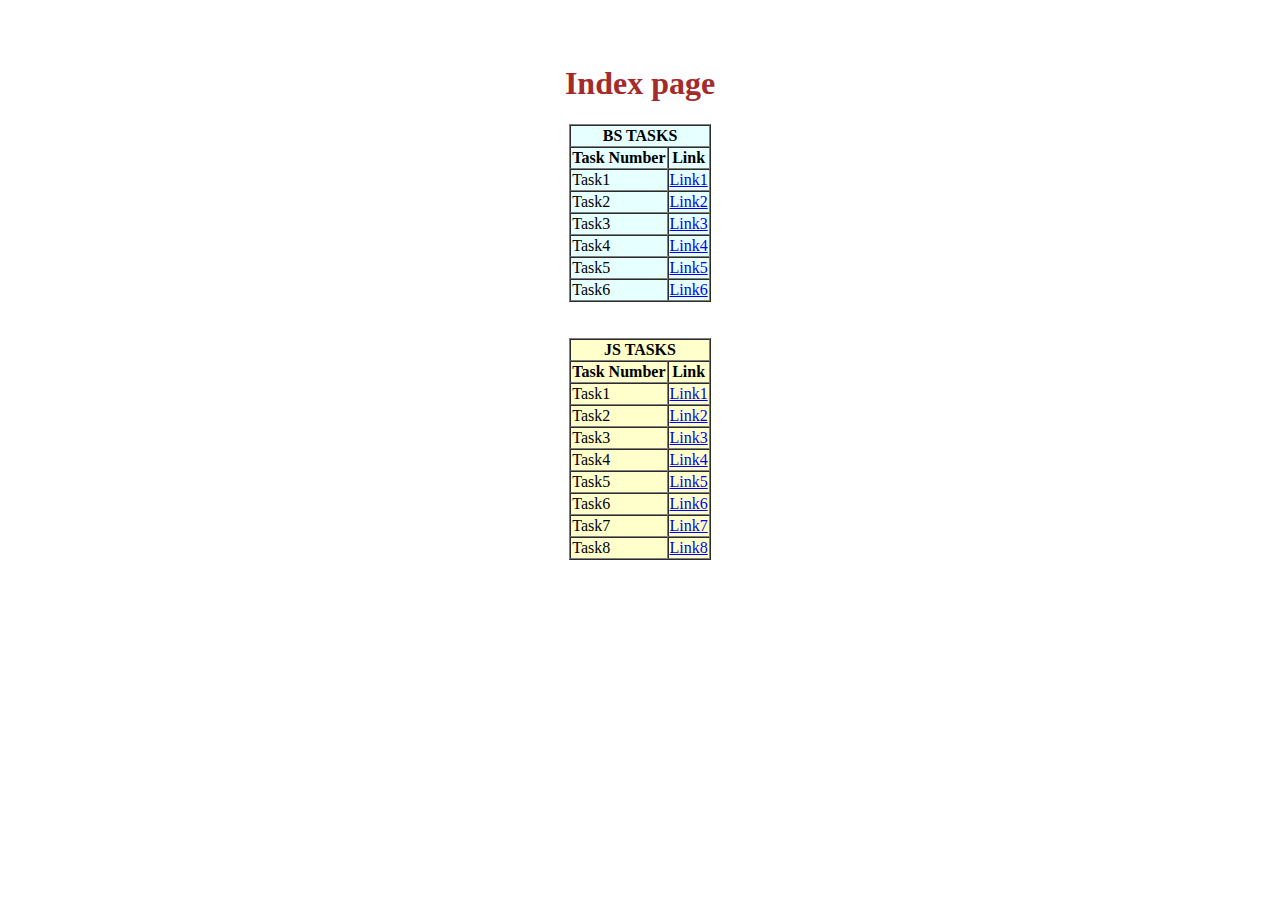
==== index.html @ 29d5432e "Add files via upload" ====
<!DOCTYPE html>
<html lang="en">
<head>
<meta charset="UTF-8">
<meta name="viewport" content="width=device-width, initial-scale=1.0">
<title>ETHNUS MERN INTERNSHIP BS AND JS TASKS</title>
</head>
<br>
<br>

<center>
    <h1 style="color:brown;">Index page</h1>
<table border="1" cellspacing="0" bgcolor="#e6ffff">
<tr>
<th colspan="2">BS TASKS</th>
</tr>
<tr>
<th>Task Number</th>
<th>Link</th>
</tr>
<tr>
<td>Task1</td>
<td><a href="C:\Users\yvkch\OneDrive\Documents\MERN_FULL_STACK\Bootstrap\Task 1\index.html">Link1</a></td>
</tr>
<tr>
<td>Task2</td>
<td><a href="C:\Users\yvkch\OneDrive\Documents\MERN_FULL_STACK\Bootstrap\Task 2\index.html">Link2</a></td>
</tr>
<tr>
<td>Task3</td>
<td><a href="C:\Users\yvkch\OneDrive\Documents\MERN_FULL_STACK\Bootstrap\Task 3\index.html">Link3</a></td>
</tr>
<tr>
    <td>Task4</td>
    <td><a href="C:\Users\yvkch\OneDrive\Documents\MERN_FULL_STACK\Bootstrap\Task 4\index.html">Link4</a></td>
    </tr>
    <tr>
        <td>Task5</td>
        <td><a href="C:\Users\yvkch\OneDrive\Documents\MERN_FULL_STACK\Bootstrap\Task 5\index.html">Link5</a></td>
        </tr>
        <tr>
            <td>Task6</td>
            <td><a href="C:\Users\yvkch\OneDrive\Documents\MERN_FULL_STACK\Bootstrap\Task 6\index.html">Link6</a></td>
            </tr>
        

</table>
</br>
</br>

<table border="1" cellspacing="0" bgcolor="#ffffcc">
    <tr>
    <th colspan="2">JS TASKS</th>
    </tr>
    <tr>
    <th>Task Number</th>
    <th>Link</th>
    </tr>
    <tr>
        <td>Task1</td>
        <td><a href="C:\Users\yvkch\OneDrive\Documents\MERN_FULL_STACK\Javascript\js-task-1.html">Link1</a></td>
        </tr>
    <tr>
        <td>Task2</td>
        <td><a href="C:\Users\yvkch\OneDrive\Documents\MERN_FULL_STACK\Javascript\js-task-2.html">Link2</a></td>
        </tr>
        <tr>
        <td>Task3</td>
        <td><a href="C:\Users\yvkch\OneDrive\Documents\MERN_FULL_STACK\Javascript\js-task-2.html">Link3</a></td>
        </tr>
        <tr>
        <td>Task4</td>
        <td><a href="C:\Users\yvkch\OneDrive\Documents\MERN_FULL_STACK\Javascript\js-task-4.html">Link4</a></td>
        </tr>
        <tr>
        <td>Task5</td>
        <td><a href="C:\Users\yvkch\OneDrive\Documents\MERN_FULL_STACK\Javascript\js-task-5.html">Link5</a></td>
        </tr>
        <tr>
        <td>Task6</td>
        <td><a href="C:\Users\yvkch\OneDrive\Documents\MERN_FULL_STACK\Javascript\js-task-6.html">Link6</a></td>
        </tr>
        <tr>
        <td>Task7</td>
        <td><a href="C:\Users\yvkch\OneDrive\Documents\MERN_FULL_STACK\Javascript\js-task-7.html">Link7</a></td>
        </tr>
        <tr>
            <td>Task8</td>
            <td><a href="C:\Users\yvkch\OneDrive\Documents\MERN_FULL_STACK\Javascript\js-task-8.html">Link8</a></td>
            </tr>

    </table>
</center>
</body>
</html>
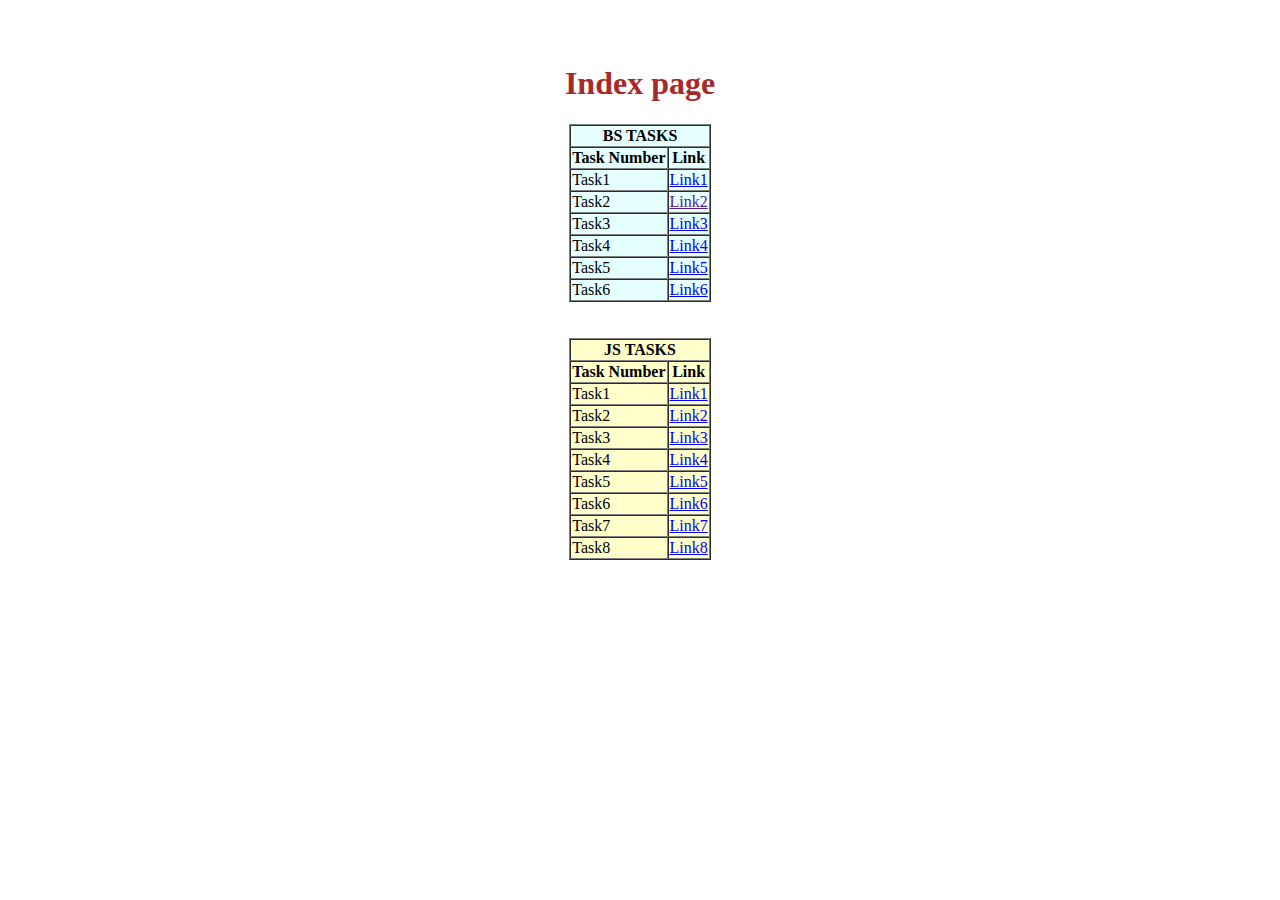
==== commit 1645c898: "Update index.html" ====
--- a/index.html
+++ b/index.html
@@ -20,11 +20,11 @@
 </tr>
 <tr>
 <td>Task1</td>
-<td><a href="C:\Users\yvkch\OneDrive\Documents\MERN_FULL_STACK\Bootstrap\Task 1\index.html">Link1</a></td>
+<td><a href="Bootstrap/Task 1/index.html">Link1</a></td>
 </tr>
 <tr>
 <td>Task2</td>
-<td><a href="C:\Users\yvkch\OneDrive\Documents\MERN_FULL_STACK\Bootstrap\Task 2\index.html">Link2</a></td>
+<td><a href="">Link2</a></td>
 </tr>
 <tr>
 <td>Task3</td>
@@ -92,4 +92,4 @@
     </table>
 </center>
 </body>
-</html>+</html>
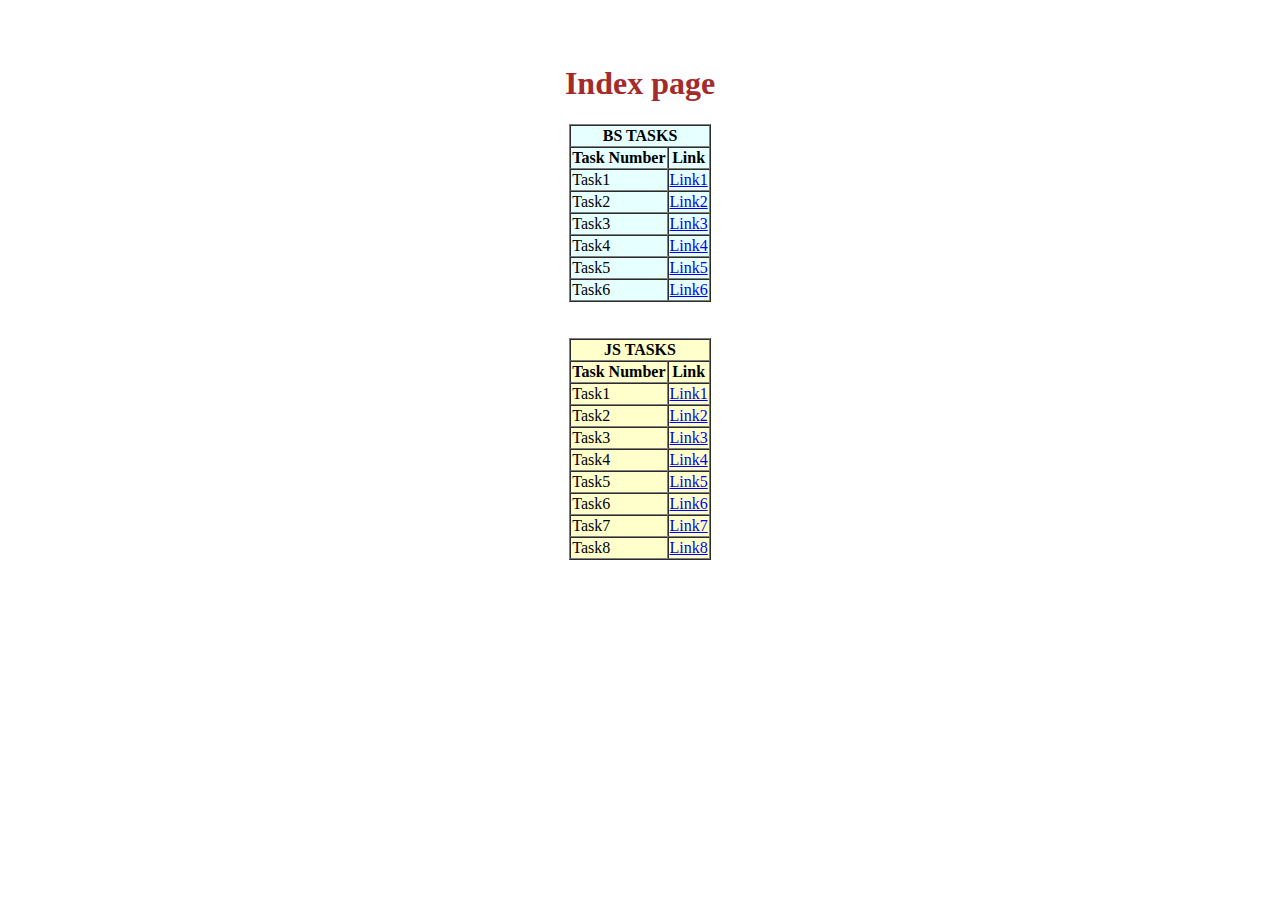
==== commit e4e66c67: "Update index.html" ====
--- a/index.html
+++ b/index.html
@@ -20,27 +20,27 @@
 </tr>
 <tr>
 <td>Task1</td>
-<td><a href="Bootstrap/Task 1/index.html">Link1</a></td>
+<td><a href="Bootstrap\Task 1\index.html">Link1</a></td>
 </tr>
 <tr>
 <td>Task2</td>
-<td><a href="">Link2</a></td>
+<td><a href="Bootstrap\Task 2\index.html">Link2</a></td>
 </tr>
 <tr>
 <td>Task3</td>
-<td><a href="C:\Users\yvkch\OneDrive\Documents\MERN_FULL_STACK\Bootstrap\Task 3\index.html">Link3</a></td>
+<td><a href="Bootstrap\Task 3\index.html">Link3</a></td>
 </tr>
 <tr>
     <td>Task4</td>
-    <td><a href="C:\Users\yvkch\OneDrive\Documents\MERN_FULL_STACK\Bootstrap\Task 4\index.html">Link4</a></td>
+    <td><a href="Bootstrap\Task 4\index.html">Link4</a></td>
     </tr>
     <tr>
         <td>Task5</td>
-        <td><a href="C:\Users\yvkch\OneDrive\Documents\MERN_FULL_STACK\Bootstrap\Task 5\index.html">Link5</a></td>
+        <td><a href="Bootstrap\Task 5\index.html">Link5</a></td>
         </tr>
         <tr>
             <td>Task6</td>
-            <td><a href="C:\Users\yvkch\OneDrive\Documents\MERN_FULL_STACK\Bootstrap\Task 6\index.html">Link6</a></td>
+            <td><a href="Bootstrap\Task 6\index.html">Link6</a></td>
             </tr>
         
 
@@ -58,35 +58,35 @@
     </tr>
     <tr>
         <td>Task1</td>
-        <td><a href="C:\Users\yvkch\OneDrive\Documents\MERN_FULL_STACK\Javascript\js-task-1.html">Link1</a></td>
+        <td><a href="Javascript\js-task-1.html">Link1</a></td>
         </tr>
     <tr>
         <td>Task2</td>
-        <td><a href="C:\Users\yvkch\OneDrive\Documents\MERN_FULL_STACK\Javascript\js-task-2.html">Link2</a></td>
+        <td><a href="Javascript\js-task-2.html">Link2</a></td>
         </tr>
         <tr>
         <td>Task3</td>
-        <td><a href="C:\Users\yvkch\OneDrive\Documents\MERN_FULL_STACK\Javascript\js-task-2.html">Link3</a></td>
+        <td><a href="Javascript\js-task-3.html">Link3</a></td>
         </tr>
         <tr>
         <td>Task4</td>
-        <td><a href="C:\Users\yvkch\OneDrive\Documents\MERN_FULL_STACK\Javascript\js-task-4.html">Link4</a></td>
+        <td><a href="Javascript\js-task-4.html">Link4</a></td>
         </tr>
         <tr>
         <td>Task5</td>
-        <td><a href="C:\Users\yvkch\OneDrive\Documents\MERN_FULL_STACK\Javascript\js-task-5.html">Link5</a></td>
+        <td><a href="Javascript\js-task-5.html">Link5</a></td>
         </tr>
         <tr>
         <td>Task6</td>
-        <td><a href="C:\Users\yvkch\OneDrive\Documents\MERN_FULL_STACK\Javascript\js-task-6.html">Link6</a></td>
+        <td><a href="Javascript\js-task-6.html">Link6</a></td>
         </tr>
         <tr>
         <td>Task7</td>
-        <td><a href="C:\Users\yvkch\OneDrive\Documents\MERN_FULL_STACK\Javascript\js-task-7.html">Link7</a></td>
+        <td><a href="Javascript\js-task-7.html">Link7</a></td>
         </tr>
         <tr>
             <td>Task8</td>
-            <td><a href="C:\Users\yvkch\OneDrive\Documents\MERN_FULL_STACK\Javascript\js-task-8.html">Link8</a></td>
+            <td><a href="Javascript/js-task-8.html">Link8</a></td>
             </tr>
 
     </table>
